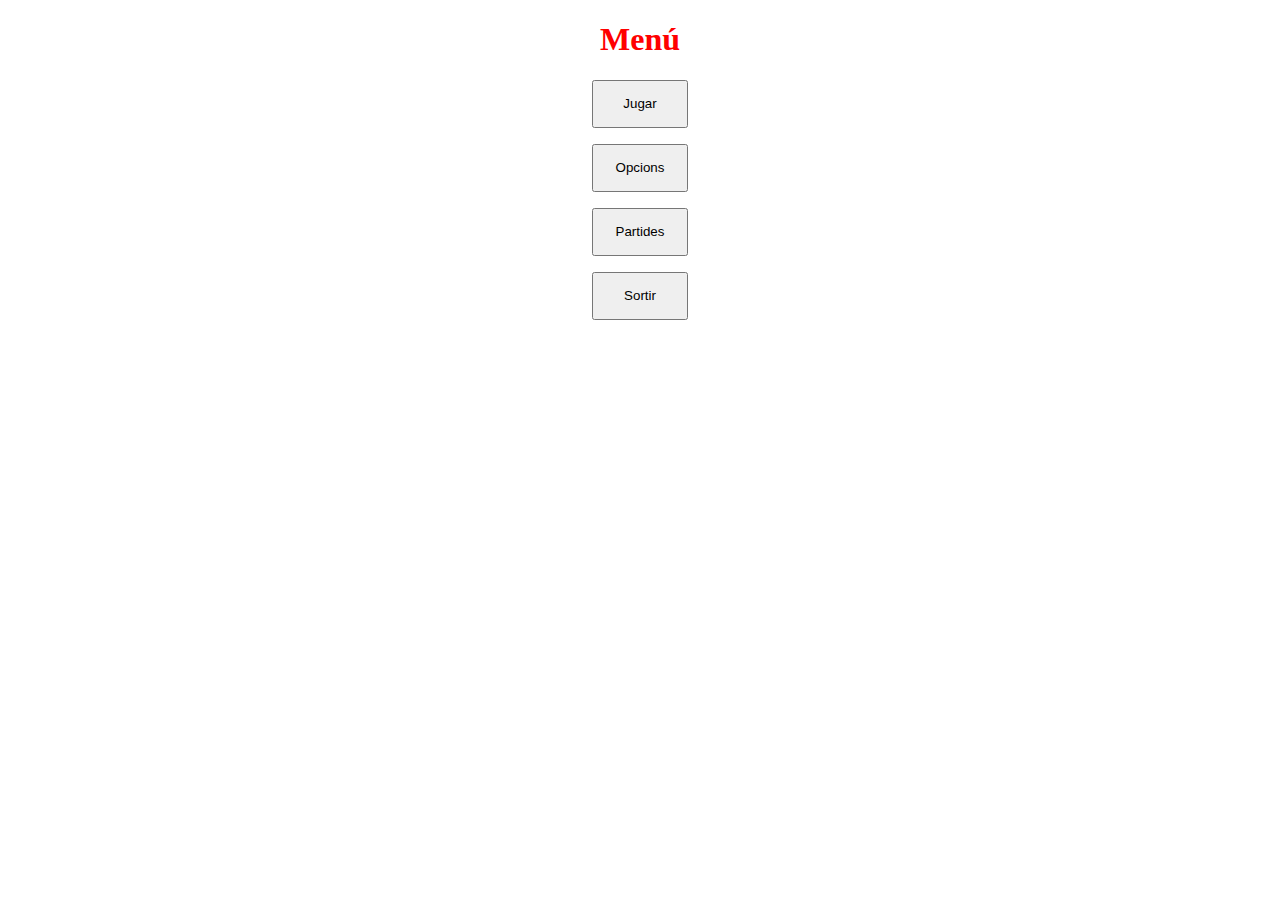
==== index.html @ 77415a3e "ssadf" ====
<!DOCTYPE html> 
<html>
	<head>
		<script src="./js/menu.js"></script>
		<link rel="stylesheet" 
			href="./styles/menu.css">
		<title> Memory - Menú </title>
	</head>
	<body>
		<h1 id="title">Menú</h1>
		<button id="play" class="center"> Jugar </button>
		<button id="options" class="center"> Opcions </button>
		<button id="saves" class="center"> Partides </button>
		<button id="exit" class="center"> Sortir </button>
	</body>
</html>
---- styles/menu.css ----
#title, .center{
	display: block;
	margin-left: auto;
	margin-right: auto;
}

button.center{
	width: 6rem;
	height: 3rem;
	margin-top: 1rem;
}

#title{
	color:red;
	text-align: center;
}
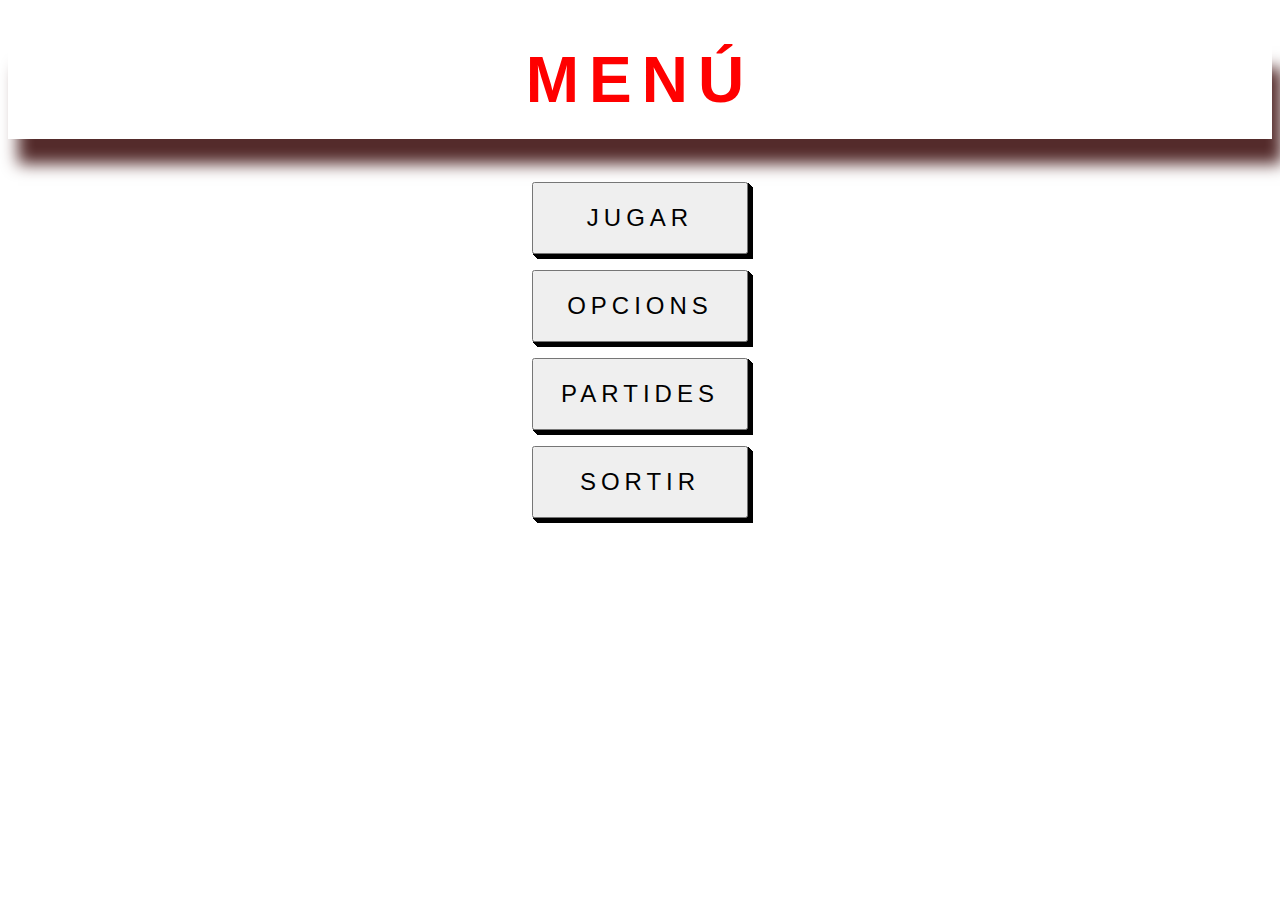
==== commit 4c3a90cf: "final v2" ====
--- a/index.html
+++ b/index.html
@@ -1,7 +1,8 @@
 <!DOCTYPE html> 
 <html>
 	<head>
-		<script src="./js/menu.js"></script>
+		<script src="./library/jquery.min.js"></script>
+		<script src="./js/menu.js" type="module"></script>
 		<link rel="stylesheet" 
 			href="./styles/menu.css">
 		<title> Memory - Menú </title>
--- a/styles/menu.css
+++ b/styles/menu.css
@@ -1,16 +1,31 @@
 #title, .center{
+	height: 6rem;
 	display: block;
 	margin-left: auto;
 	margin-right: auto;
+	font-family: "Open Sans", sans-serif;
+	font-size: 16px;
+	letter-spacing: 10px;
+	text-decoration: none;
+  	text-transform: uppercase;	  	 	
+	box-shadow: 10px 25px 15px rgb(84, 43, 43); 
+	position: relative;
 }
 
 button.center{
-	width: 6rem;
-	height: 3rem;
+	letter-spacing: 5px;
+	font-size: 24px;
+	width: 13.5rem;
+	height: 4.5rem;
 	margin-top: 1rem;
+	box-shadow: 1px 1px 0px 0px, 2px 2px 0px 0px, 3px 3px 0px 0px, 4px 4px 0px 0px, 5px 5px 0px 0px;
 }
 
 #title{
+	margin-left: auto;
+	margin-right: auto;
+	font-family: "Open Sans", sans-serif;
+	font-size: 64px;
 	color:red;
 	text-align: center;
 }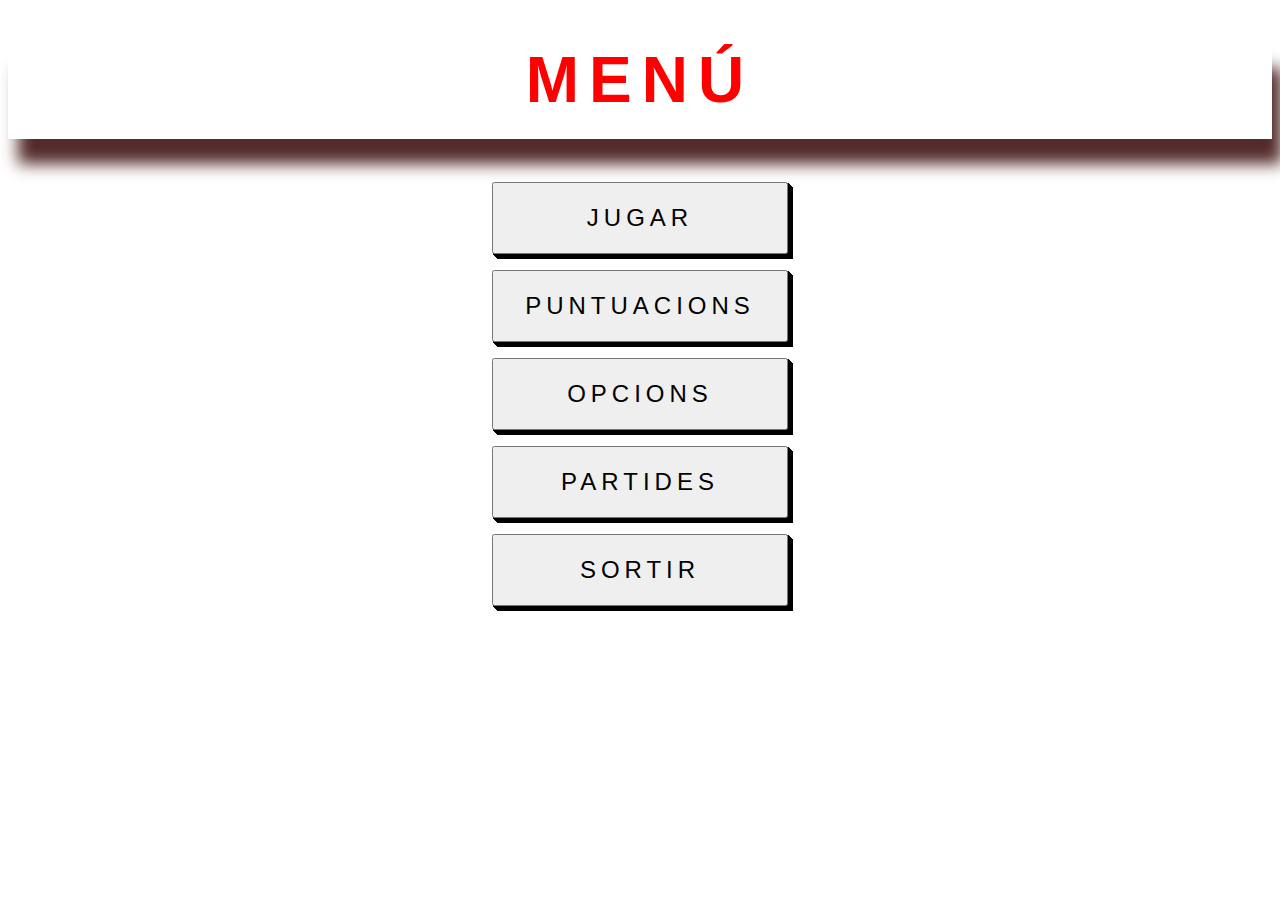
==== commit a8dcdf4a: "hope" ====
--- a/index.html
+++ b/index.html
@@ -10,6 +10,7 @@
 	<body>
 		<h1 id="title">Menú</h1>
 		<button id="play" class="center"> Jugar </button>
+		<button id="puntuacio" class="center"> Puntuacions </button>
 		<button id="options" class="center"> Opcions </button>
 		<button id="saves" class="center"> Partides </button>
 		<button id="exit" class="center"> Sortir </button>
--- a/styles/menu.css
+++ b/styles/menu.css
@@ -15,7 +15,7 @@
 button.center{
 	letter-spacing: 5px;
 	font-size: 24px;
-	width: 13.5rem;
+	width: 18.5rem;
 	height: 4.5rem;
 	margin-top: 1rem;
 	box-shadow: 1px 1px 0px 0px, 2px 2px 0px 0px, 3px 3px 0px 0px, 4px 4px 0px 0px, 5px 5px 0px 0px;
